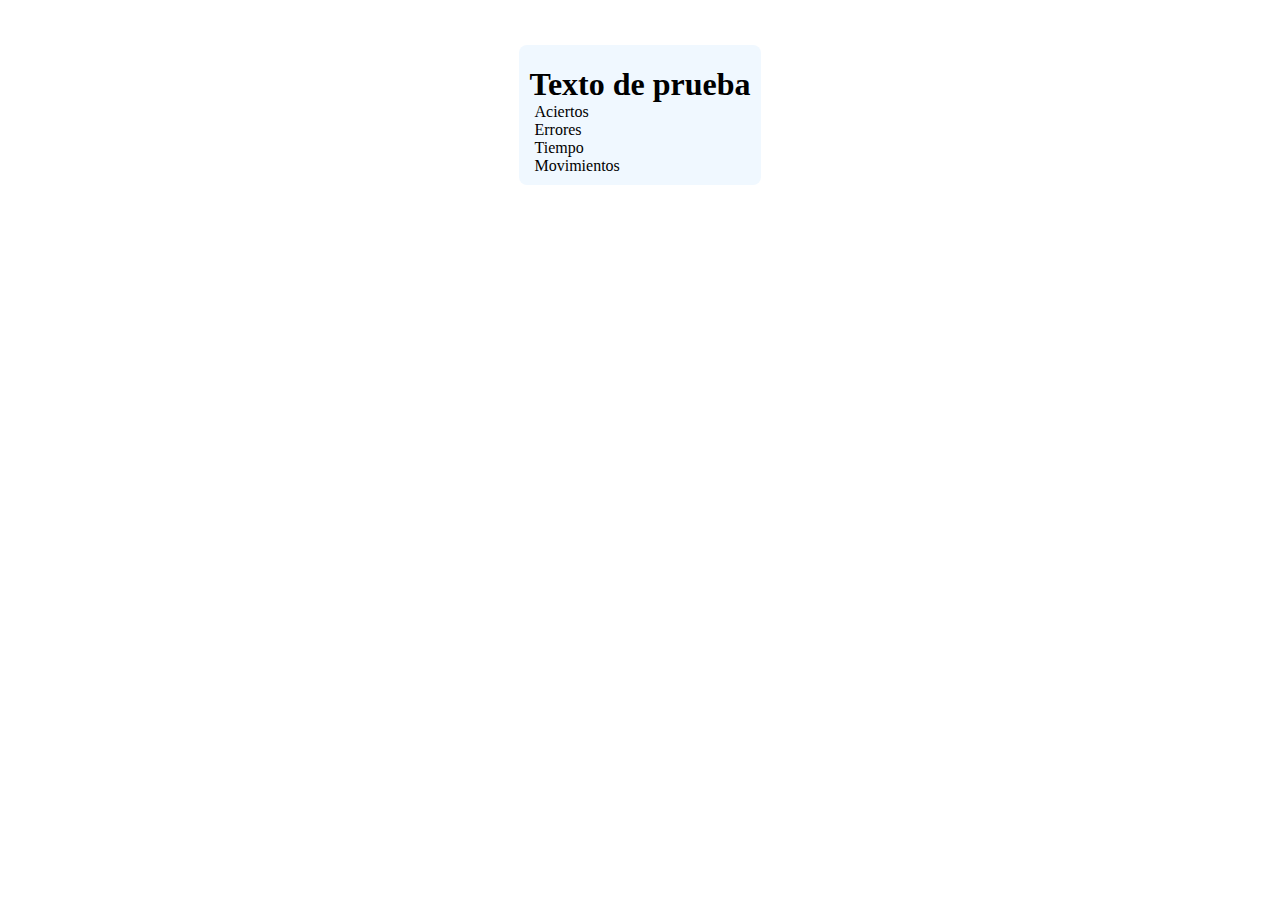
==== memoria.html @ 99d911b7 "Estructura" ====
<!DOCTYPE html>
<html lang="en">
<head>
    <meta charset="UTF-8">
    <meta name="viewport" content="width=device-width, initial-scale=1.0">
    <title>Juego de memoria</title>
    <link rel="stylesheet" href="css/styles.css">
</head>
<body>
    <div class="contenedor">
        <!-- contenido momentaneo -->
        <div class="juego">
            <h1>Texto de prueba</h1>
            <p id="aciertos" class="estadisticas">Aciertos</p>
            <p id="errores" class="estadisticas">Errores</p>
            <p id="tiempo" class="estadisticas">Tiempo</p>
            <p id="movimientos" class="estadisticas">Movimientos</p>
        </div>
    </div>
</body>
<script src="js/app.js"></script>
</html>
---- css/styles.css ----
.contenedor {
    margin: 45px auto;
    display: flex;
}

.estadisticas {
    padding: 0 0 0 5px;
    margin: 0;
}

h1 {
    text-align: center;
    margin-bottom: 0;
}

.juego {
    background-color: aliceblue;
    padding: 0 10px 10px 10px;
    border-radius: 8px;
    margin: 0 auto;
}
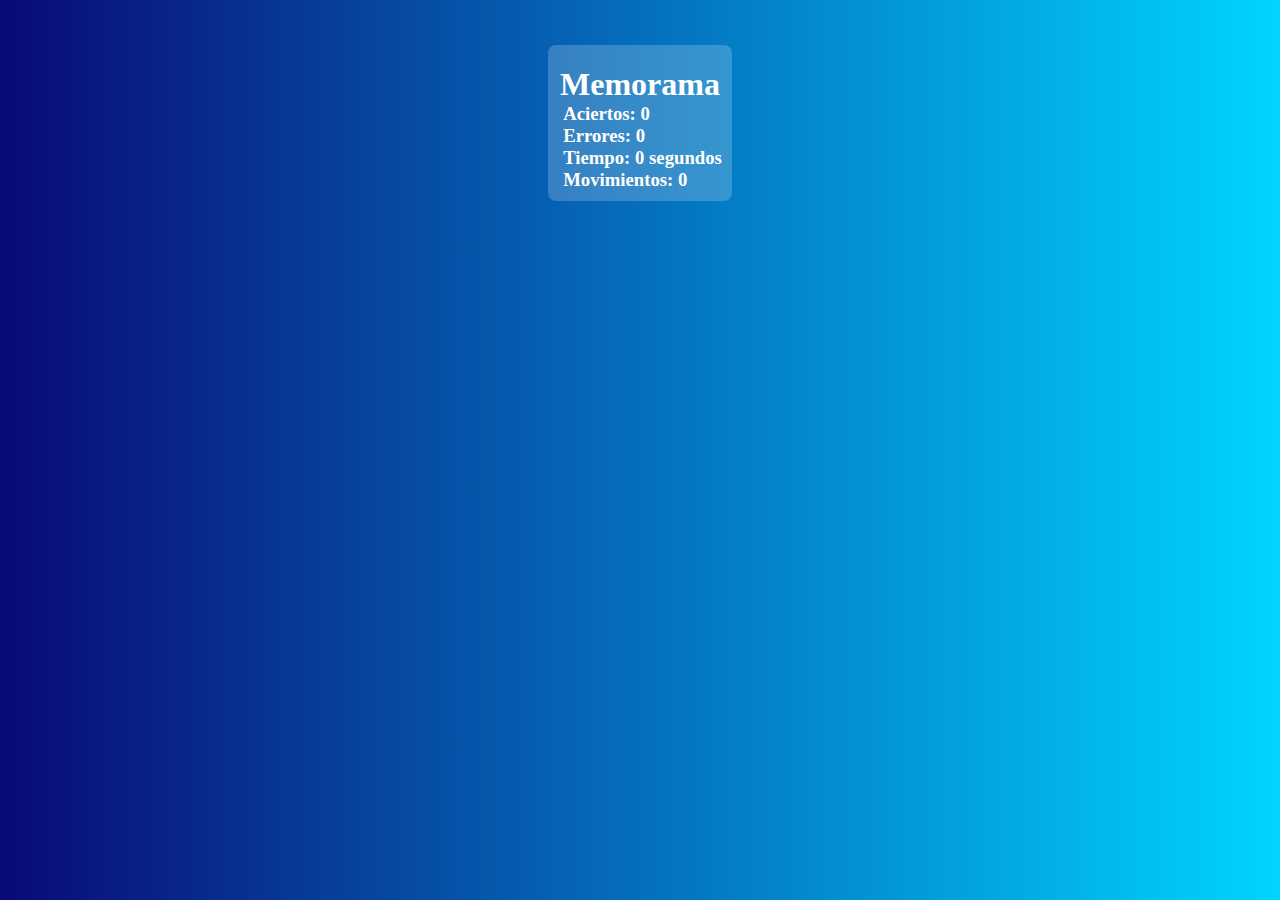
==== commit 07b05cfe: "Generar contenido con js" ====
--- a/memoria.html
+++ b/memoria.html
@@ -9,13 +9,13 @@
 <body>
     <div class="contenedor">
         <!-- contenido momentaneo -->
-        <div class="juego">
+        <!-- <div class="juego">
             <h1>Texto de prueba</h1>
             <p id="aciertos" class="estadisticas">Aciertos</p>
             <p id="errores" class="estadisticas">Errores</p>
             <p id="tiempo" class="estadisticas">Tiempo</p>
             <p id="movimientos" class="estadisticas">Movimientos</p>
-        </div>
+        </div> -->
     </div>
 </body>
 <script src="js/app.js"></script>
--- a/css/styles.css
+++ b/css/styles.css
@@ -1,3 +1,10 @@
+body {
+    font-family: 'poppins light';
+    background: rgb(2,0,36);
+    background: linear-gradient(90deg, rgba(2,0,36,1) 0%, rgba(9,9,121,1) 0%, rgba(0,212,255,1) 100%);
+    color: white;
+}
+
 .contenedor {
     margin: 45px auto;
     display: flex;
@@ -14,7 +21,7 @@
 }
 
 .juego {
-    background-color: aliceblue;
+    background-color: rgba(255, 255, 255, 0.2);
     padding: 0 10px 10px 10px;
     border-radius: 8px;
     margin: 0 auto;
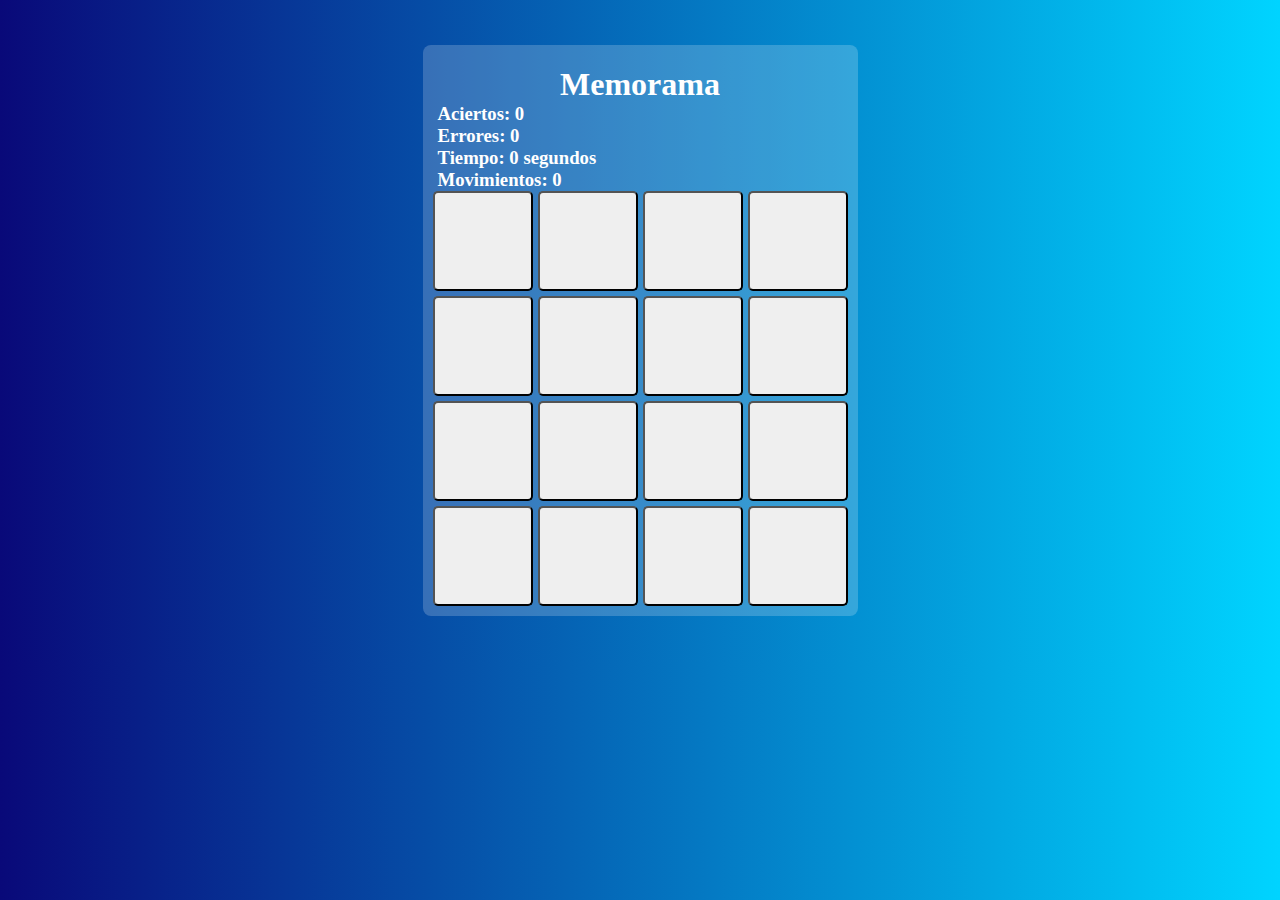
==== commit 1d3bf503: "add tablero" ====
--- a/memoria.html
+++ b/memoria.html
@@ -8,14 +8,7 @@
 </head>
 <body>
     <div class="contenedor">
-        <!-- contenido momentaneo -->
-        <!-- <div class="juego">
-            <h1>Texto de prueba</h1>
-            <p id="aciertos" class="estadisticas">Aciertos</p>
-            <p id="errores" class="estadisticas">Errores</p>
-            <p id="tiempo" class="estadisticas">Tiempo</p>
-            <p id="movimientos" class="estadisticas">Movimientos</p>
-        </div> -->
+        
     </div>
 </body>
 <script src="js/app.js"></script>
--- a/css/styles.css
+++ b/css/styles.css
@@ -25,4 +25,16 @@
     padding: 0 10px 10px 10px;
     border-radius: 8px;
     margin: 0 auto;
+}
+
+.tablero {
+    display: grid;
+    grid-gap: 5px;
+    grid-template-columns: repeat(4, 1fr);
+}
+
+.tablero button {
+    width: 100px;
+    height: 100px;
+    border-radius: 5px;
 }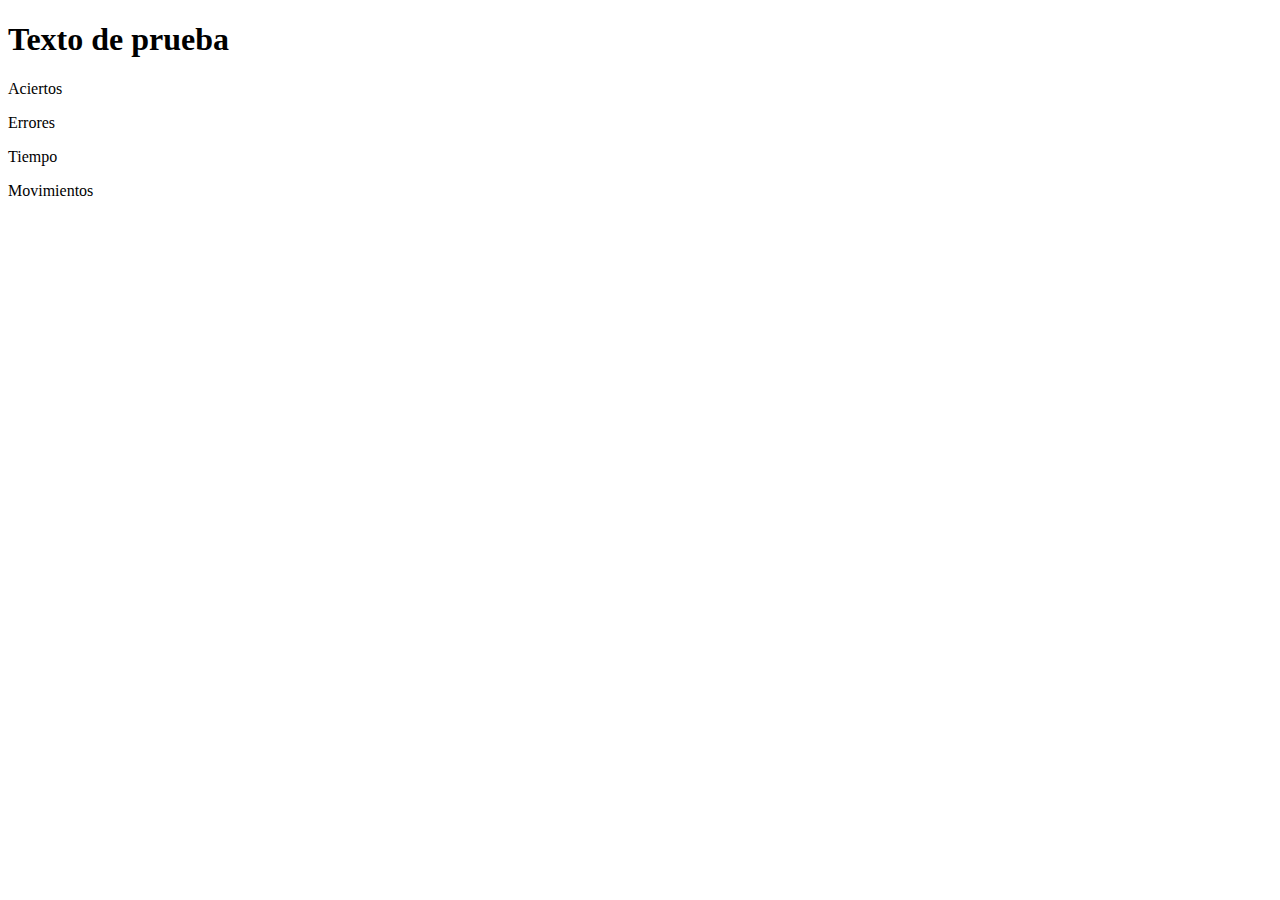
==== commit 6bcd461c: "Index" ====
--- a/memoria.html
+++ b/memoria.html
@@ -8,7 +8,14 @@
 </head>
 <body>
     <div class="contenedor">
-        
+        <!-- contenido momentaneo -->
+        <div class="juego">
+            <h1>Texto de prueba</h1>
+            <p id="aciertos" class="estadisticas">Aciertos</p>
+            <p id="errores" class="estadisticas">Errores</p>
+            <p id="tiempo" class="estadisticas">Tiempo</p>
+            <p id="movimientos" class="estadisticas">Movimientos</p>
+        </div>
     </div>
 </body>
 <script src="js/app.js"></script>
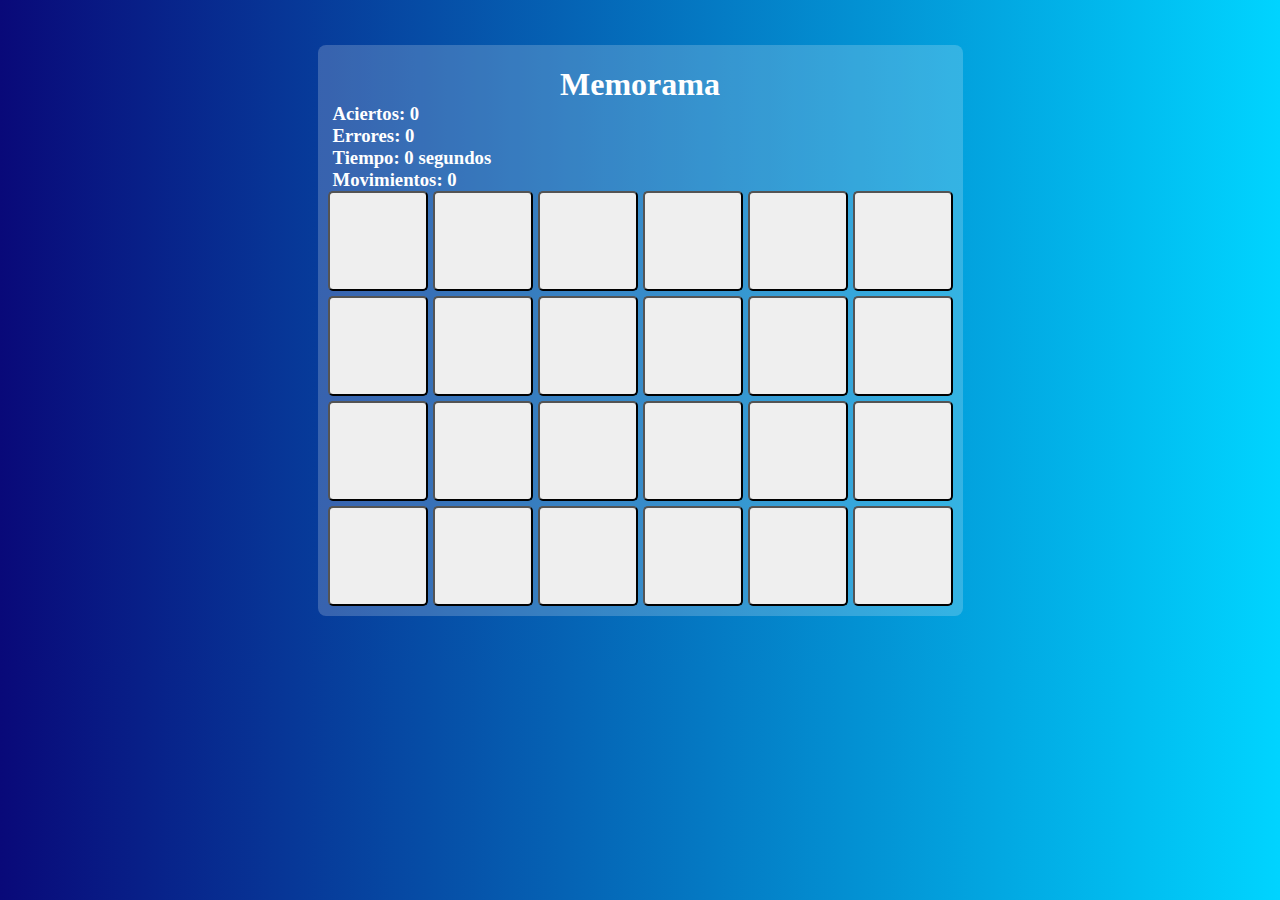
==== commit bb178b0b: "Eliminar contenido error memoria" ====
--- a/memoria.html
+++ b/memoria.html
@@ -8,14 +8,7 @@
 </head>
 <body>
     <div class="contenedor">
-        <!-- contenido momentaneo -->
-        <div class="juego">
-            <h1>Texto de prueba</h1>
-            <p id="aciertos" class="estadisticas">Aciertos</p>
-            <p id="errores" class="estadisticas">Errores</p>
-            <p id="tiempo" class="estadisticas">Tiempo</p>
-            <p id="movimientos" class="estadisticas">Movimientos</p>
-        </div>
+        
     </div>
 </body>
 <script src="js/app.js"></script>
--- a/css/styles.css
+++ b/css/styles.css
@@ -0,0 +1,72 @@
+body {
+    font-family: 'poppins light';
+    background: rgb(2,0,36);
+    background: linear-gradient(90deg, rgba(2,0,36,1) 0%, rgba(9,9,121,1) 0%, rgba(0,212,255,1) 100%);
+    color: white;
+}
+
+.contenedor {
+    margin: 45px auto;
+    display: flex;
+}
+
+.estadisticas {
+    padding: 0 0 0 5px;
+    margin: 0;
+}
+
+h1 {
+    text-align: center;
+    margin-bottom: 0;
+}
+
+.juego {
+    background-color: rgba(255, 255, 255, 0.2);
+    padding: 0 10px 10px 10px;
+    border-radius: 8px;
+    margin: 0 auto;
+}
+
+.tablero {
+    display: grid;
+    grid-gap: 5px;
+}
+
+.op4x4 {
+    grid-template-columns: repeat(4, 1fr);
+}
+
+.op4x6 {
+    grid-template-columns: repeat(6, 1fr);
+}
+
+.op4x8 {
+    grid-template-columns: repeat(8, 1fr);
+}   
+
+.tablero button {
+    width: 100px;
+    height: 100px;
+    border-radius: 5px;
+}
+
+button {
+    height: 100px;
+    width: 100px;
+    font-size: 40px;
+    color: white;
+    font-weight: bold;
+}
+
+button:hover {
+    cursor: pointer;
+}
+
+@keyframes mostrarCarta {
+    0% { transform: scale(0.5); opacity: 0; }
+    100% { transform: scale(1); opacity: 1; }
+}
+
+.mostrar {
+    animation: mostrarCarta 0.5s forwards;
+}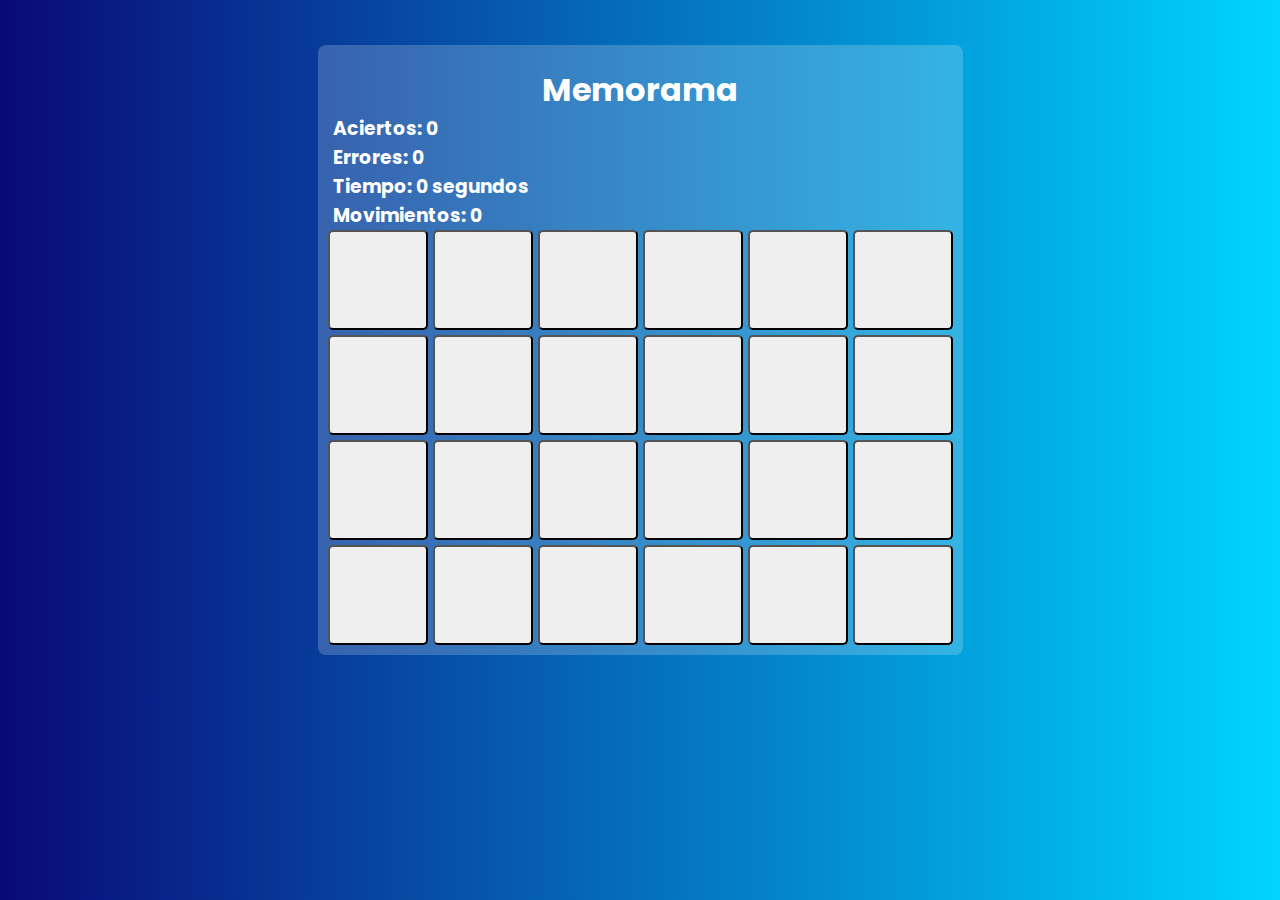
==== commit 36bb8927: "preguntas add_logica y fix_tipografias" ====
--- a/memoria.html
+++ b/memoria.html
@@ -5,6 +5,9 @@
     <meta name="viewport" content="width=device-width, initial-scale=1.0">
     <title>Juego de memoria</title>
     <link rel="stylesheet" href="css/styles.css">
+    <link rel="preconnect" href="https://fonts.googleapis.com">
+    <link rel="preconnect" href="https://fonts.gstatic.com" crossorigin>
+    <link href="https://fonts.googleapis.com/css2?family=Poppins:wght@300&display=swap" rel="stylesheet">
 </head>
 <body>
     <div class="contenedor">
--- a/css/styles.css
+++ b/css/styles.css
@@ -1,5 +1,7 @@
 body {
-    font-family: 'poppins light';
+    font-family: 'Poppins';
+    font-weight: 300;
+    font-style: normal;
     background: rgb(2,0,36);
     background: linear-gradient(90deg, rgba(2,0,36,1) 0%, rgba(9,9,121,1) 0%, rgba(0,212,255,1) 100%);
     color: white;
